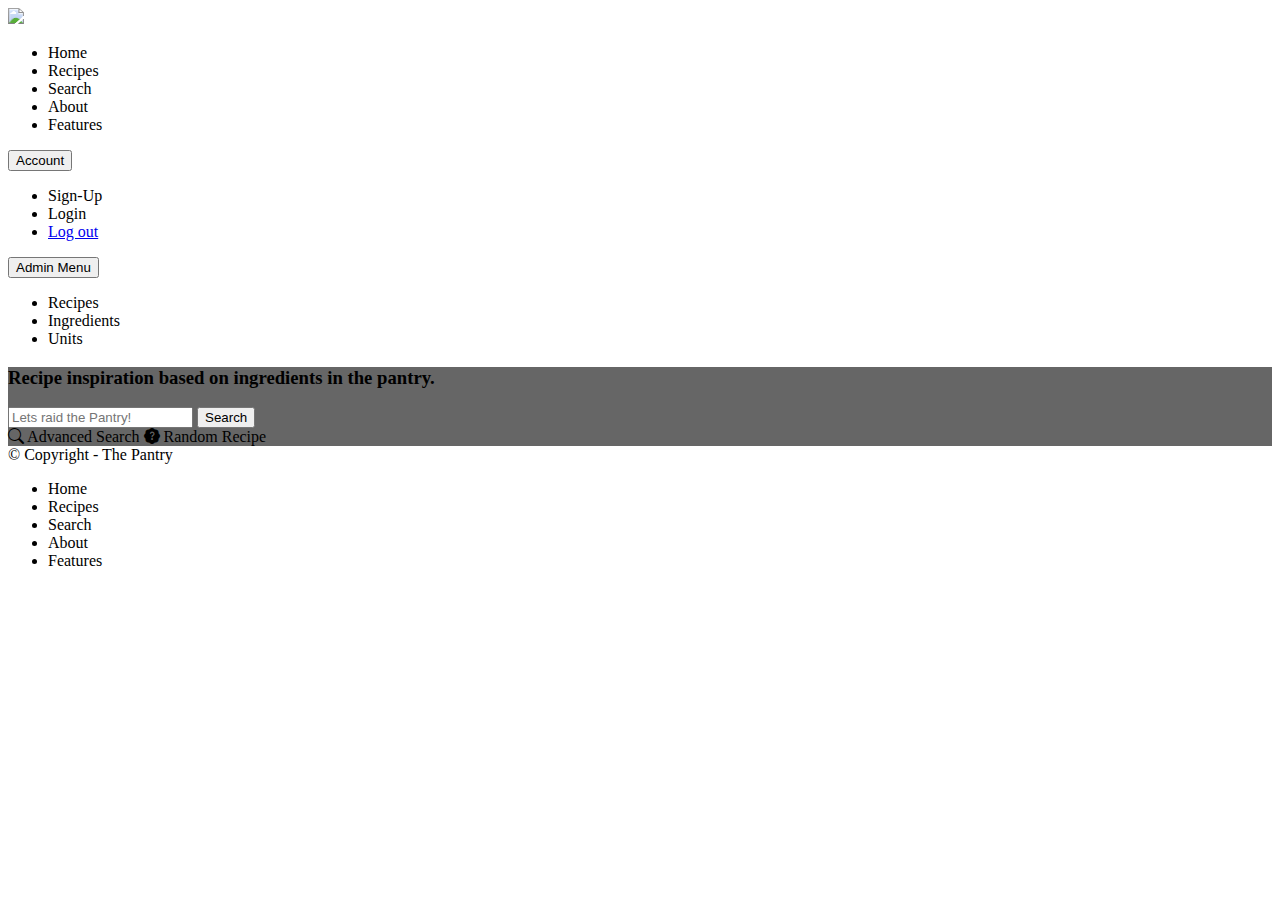
==== src/main/resources/templates/fragments.html @ 4d8ab6eb "save fragments, working on html auth" ====
<!DOCTYPE html>
<html lang="en" xmlns:th="https://www.thymeleaf.org/">

<head th:fragment="head">
    <!-- CSS only -->
    <link href="https://cdn.jsdelivr.net/npm/bootstrap@5.2.0/dist/css/bootstrap.min.css" rel="stylesheet" integrity="sha384-gH2yIJqKdNHPEq0n4Mqa/HGKIhSkIHeL5AyhkYV8i59U5AR6csBvApHHNl/vI1Bx" crossorigin="anonymous">
    <link rel="stylesheet" href="/css/style.css" type="text/css">
    <!-- JavaScript Bundle with Popper -->
    <script src="https://cdn.jsdelivr.net/npm/bootstrap@5.2.0/dist/js/bootstrap.bundle.min.js" integrity="sha384-A3rJD856KowSb7dwlZdYEkO39Gagi7vIsF0jrRAoQmDKKtQBHUuLZ9AsSv4jD4Xa" crossorigin="anonymous"></script>
    <!-- Icons -->
    <link rel="stylesheet" href="https://cdn.jsdelivr.net/npm/bootstrap-icons@1.9.1/font/bootstrap-icons.css">

    <!-- JQuery -->
    <script src="https://code.jquery.com/jquery-3.6.0.js"></script>
    <script src="https://code.jquery.com/ui/1.13.2/jquery-ui.js"></script>
    <link rel="stylesheet" href="//code.jquery.com/ui/1.13.2/themes/base/jquery-ui.css">
    <!-- Autocomplete & Data Tables -->
    <script src="https://cdn.jsdelivr.net/gh/xcash/bootstrap-autocomplete@xcash-v300/dist/latest/bootstrap-autocomplete.js"></script>
    <link rel="stylesheet" type="text/css" href="https://cdn.datatables.net/1.12.1/css/jquery.dataTables.min.css"/>
    <script type="text/javascript" src="https://cdn.datatables.net/1.12.1/js/jquery.dataTables.min.js"></script>

    <!-- Custom CSS -->
    <link th:href="@{/css/style.css}" rel="stylesheet" />

    <!-- Title -->
    <title th:text="'The Pantry' + ${title == null ? '' : ' :: ' + title}">The Pantry</title>
</head>

<body>

<nav th:fragment="nav" class="navbar navbar-expand-lg navbar-dark bg-dark">
    <div class="container">
        <a class="navbar-brand" th:href="@{/}"><img src="/images/logo.png" height="50"></a>
        <div class="collapse navbar-collapse">
            <ul class="navbar-nav">
                <li class="nav-item">
                    <a class="nav-link px-md-3 text-uppercase" th:href="@{/}">Home</a>
                </li>
                <li class="nav-item">
                    <a class="nav-link px-md-3 text-uppercase" th:href="@{/recipes}">Recipes</a>
                </li>
                <li class="nav-item">
                    <a class="nav-link px-md-3 text-uppercase" th:href="@{/search}">Search</a>
                </li>
                <li class="nav-item">
                    <a class="nav-link px-md-3 text-uppercase" th:href="@{/about}">About</a>
                </li>
                <li class="nav-item">
                    <a class="nav-link px-md-3 text-uppercase" th:href="@{/features}">Features</a>
                </li>
            </ul>
        </div>
        <div class="dropdown px-3">
            <button class="btn btn-secondary dropdown-toggle" type="button" id="dropdownAccountButton" data-bs-toggle="dropdown" aria-expanded="false">
                Account
            </button>
            <ul class="dropdown-menu" aria-labelledby="dropdownAccountButton">
                <li><a class="dropdown-item" th:href="@{/userAuth/register/}">Sign-Up</a></li>
                <li><a class="dropdown-item" th:href="@{/login/register/}">Login</a></li>
                <li><a class="dropdown-item" href="/logout">Log out</a></li>
                <!--                <li><a class="dropdown-item" >Login</a></li>-->
                <!--                <li><a class="dropdown-item" th:href="@{/admin/units/}">Units</a></li>-->
            </ul>
        </div>
        <div class="dropdown px-3">
            <button class="btn btn-secondary dropdown-toggle" type="button" id="dropdownMenuButton" data-bs-toggle="dropdown" aria-expanded="false">
                Admin Menu
            </button>
            <ul class="dropdown-menu" aria-labelledby="dropdownMenuButton">
                <li><a class="dropdown-item" th:href="@{/admin/recipes/}">Recipes</a></li>
                <li><a class="dropdown-item" th:href="@{/admin/ingredients/}">Ingredients</a></li>
                <li><a class="dropdown-item" th:href="@{/admin/units/}">Units</a></li>
            </ul>
        </div>
    </div>
</nav>


<banner th:fragment="banner" class="p-3 p-md-5 bg-image d-flex justify-content-center align-items-center shadow border-bottom" th:style="'background-image:url(/images/banner-' + ${banner}+ '.jpg); background-repeat:no-repeat; background-position:center;'" >
    <div class="mask rounded my-4 m-md-5" style="background-color: rgba(0, 0, 0, 0.6);">
        <div class="d-flex justify-content-center align-items-center h-100 px-3 px-md-5 pt-3 pb-4">
            <div class="text-white">
                <h3 class="mb-3 text-center">Recipe inspiration based on ingredients in the pantry.</h3>
                <form method="post" th:action="@{/recipes}" class="">
                    <div class="d-flex flex-column col-xs-12 col-sm-9 col-md-6 col-lg-6 col-xl-6 mx-auto">
                        <div class="input-group">
                            <input class="form-control" name="searchTerm" placeholder="Lets raid the Pantry!" />
                            <input class="btn btn-outline-light" type="submit" value="Search" />
                        </div>
                    </div>
                </form>

                <div class="d-flex justify-content-center align-items-center pt-2">
                    <span class="p-2 text-center"><a th:href="@{/search}" class="text-muted text-reset text-decoration-none"><i class="bi bi-search"></i> Advanced Search</a></span>
                    <span class="p-2 text-center"><a th:href="@{/recipe/random}" class="text-muted text-reset text-decoration-none"><i class="bi bi-patch-question-fill"></i> Random Recipe</i></a></span>
                </div>

            </div>
        </div>
    </div>
</banner>

<footer th:fragment="footer" class="border-top bg-dark mt-3">
    <div class="container body-content p-4">
        <div class="row">
            <div class="col-12 col-md-6 text-muted d-flex justify-content-center justify-content-md-start align-items-center">
                <span>© Copyright <span th:text="${#dates.year(#dates.createNow())}"></span> - <a class="text-muted text-decoration-none fw-bolder" th:href="@{/}">The Pantry</a></span>
            </div>
            <div class="col-12 col-md-6 d-flex justify-content-center justify-content-md-end align-items-center">
                <ul class="nav">
                    <li class="nav-item"><a class="nav-link px-2 text-muted" th:href="@{/}">Home</a></li>
                    <li class="nav-item"><a class="nav-link px-2 text-muted" th:href="@{/recipes}">Recipes</a></li>
                    <li class="nav-item"><a class="nav-link px-2 text-muted" th:href="@{/search}">Search</a></li>
                    <li class="nav-item"><a class="nav-link px-2 text-muted" th:href="@{/about}">About</a></li>
                    <li class="nav-item"><a class="nav-link px-2 text-muted" th:href="@{/features}">Features</a></li>
                </ul>
            </div>
        </div>
    </div>

</footer>

</body>
</html>
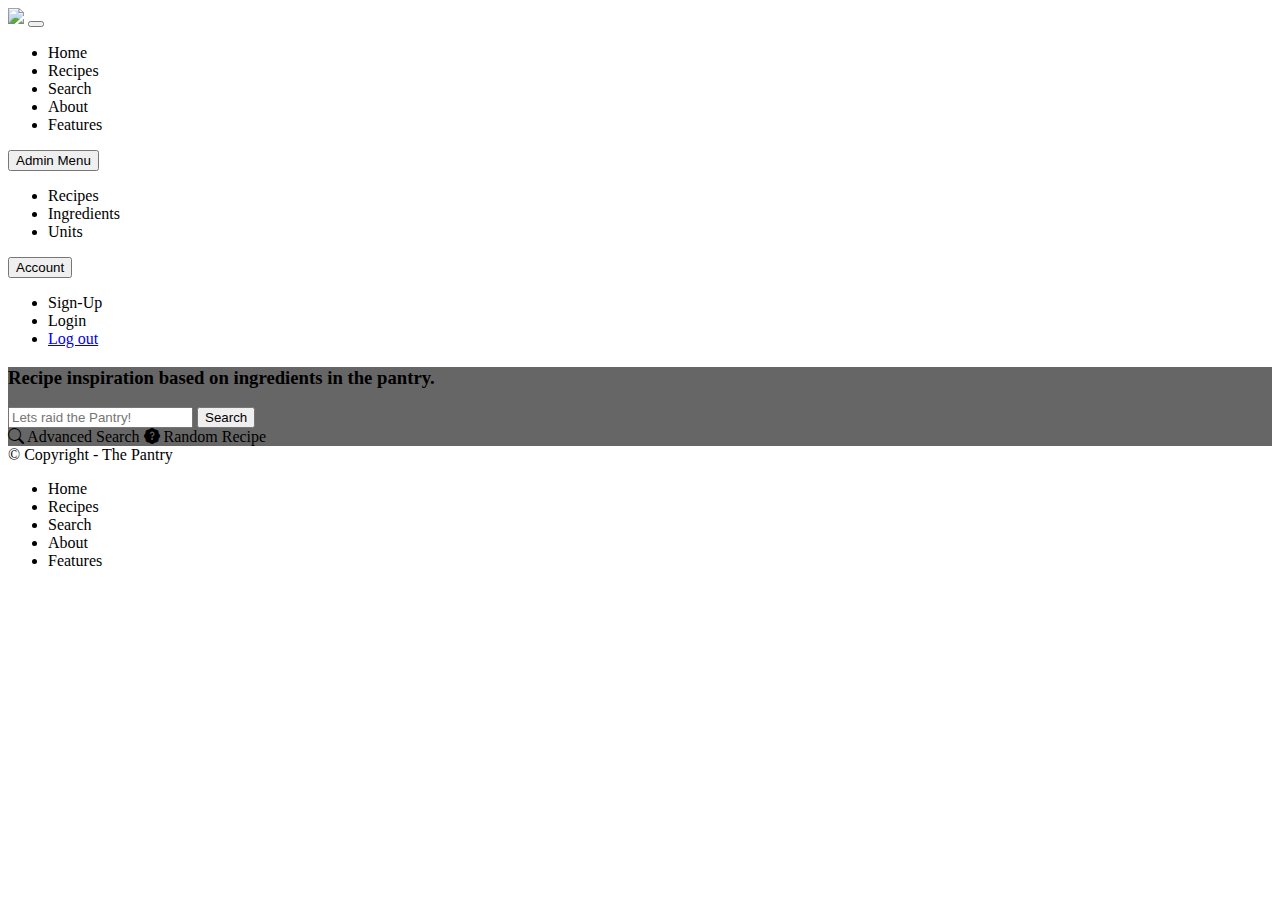
==== commit 8556b339: "saving html work" ====
--- a/src/main/resources/templates/fragments.html
+++ b/src/main/resources/templates/fragments.html
@@ -21,17 +21,21 @@
 
     <!-- Custom CSS -->
     <link th:href="@{/css/style.css}" rel="stylesheet" />
-
+<!--    <link th:href="@{/css/navStyle.css}" rel="stylesheet" />-->
+    <link th:href="@{/css/addRecipeStyle.css}" rel="stylesheet" />
     <!-- Title -->
     <title th:text="'The Pantry' + ${title == null ? '' : ' :: ' + title}">The Pantry</title>
 </head>
 
 <body>
 
-<nav th:fragment="nav" class="navbar navbar-expand-lg navbar-dark bg-dark">
+<nav th:fragment="nav" class="navbar fixed-top navbar-expand-lg navbar-dark bg-dark ">
     <div class="container">
-        <a class="navbar-brand" th:href="@{/}"><img src="/images/logo.png" height="50"></a>
-        <div class="collapse navbar-collapse">
+        <a class="navbar-brand" th:href="@{/}"><img src="/images/logo.png" class="img-fluid"></a>
+        <button class="navbar-toggler" type="button" data-bs-toggle="collapse" data-bs-target=".navbar-collapse" aria-controls="navbarNav,navbarNavDropdown" aria-expanded="false" aria-label="Toggle navigation">
+            <span class="navbar-toggler-icon"></span>
+        </button>
+        <div class="collapse navbar-collapse" id="navbarNav">
             <ul class="navbar-nav">
                 <li class="nav-item">
                     <a class="nav-link px-md-3 text-uppercase" th:href="@{/}">Home</a>
@@ -50,19 +54,8 @@
                 </li>
             </ul>
         </div>
-        <div class="dropdown px-3">
-            <button class="btn btn-secondary dropdown-toggle" type="button" id="dropdownAccountButton" data-bs-toggle="dropdown" aria-expanded="false">
-                Account
-            </button>
-            <ul class="dropdown-menu" aria-labelledby="dropdownAccountButton">
-                <li><a class="dropdown-item" th:href="@{/userAuth/register/}">Sign-Up</a></li>
-                <li><a class="dropdown-item" th:href="@{/login/register/}">Login</a></li>
-                <li><a class="dropdown-item" href="/logout">Log out</a></li>
-                <!--                <li><a class="dropdown-item" >Login</a></li>-->
-                <!--                <li><a class="dropdown-item" th:href="@{/admin/units/}">Units</a></li>-->
-            </ul>
-        </div>
-        <div class="dropdown px-3">
+
+        <div class="collapse navbar-collapse px-3">
             <button class="btn btn-secondary dropdown-toggle" type="button" id="dropdownMenuButton" data-bs-toggle="dropdown" aria-expanded="false">
                 Admin Menu
             </button>
@@ -71,12 +64,26 @@
                 <li><a class="dropdown-item" th:href="@{/admin/ingredients/}">Ingredients</a></li>
                 <li><a class="dropdown-item" th:href="@{/admin/units/}">Units</a></li>
             </ul>
+
+        </div>
+        <div class="collapse navbar-collapse px-3">
+            <button class="btn btn-secondary dropdown-toggle" type="button" id="dropdownAccountButton" data-bs-toggle="dropdown" aria-expanded="false">
+                Account
+            </button>
+            <ul class="dropdown-menu" aria-labelledby="dropdownAccountButton">
+
+                <li><a class="dropdown-item" th:href="@{/userAuth/register/}">Sign-Up</a></li>
+                <li><a class="dropdown-item" th:href="@{/login/register/}">Login</a></li>
+                <li><a class="dropdown-item" href="/logout">Log out</a></li>
+
+            </ul>
         </div>
     </div>
+
 </nav>
 
-
-<banner th:fragment="banner" class="p-3 p-md-5 bg-image d-flex justify-content-center align-items-center shadow border-bottom" th:style="'background-image:url(/images/banner-' + ${banner}+ '.jpg); background-repeat:no-repeat; background-position:center;'" >
+<div class="banner">
+<banner th:fragment="banner" class="p-3 p-md-5 bg-image d-flex justify-content-center align-items-center shadow border-bottom d mt-5" th:style="'background-image:url(/images/banner-' + ${banner}+ '.jpg); background-repeat:no-repeat; background-position:center;'" >
     <div class="mask rounded my-4 m-md-5" style="background-color: rgba(0, 0, 0, 0.6);">
         <div class="d-flex justify-content-center align-items-center h-100 px-3 px-md-5 pt-3 pb-4">
             <div class="text-white">
@@ -99,8 +106,8 @@
         </div>
     </div>
 </banner>
-
-<footer th:fragment="footer" class="border-top bg-dark mt-3">
+</div>
+<footer th:fragment="footer" class="fixed-bottom bg-dark mt-3">
     <div class="container body-content p-4">
         <div class="row">
             <div class="col-12 col-md-6 text-muted d-flex justify-content-center justify-content-md-start align-items-center">
@@ -120,5 +127,11 @@
 
 </footer>
 
+<div th:fragment="scripts">
+    <script type="text/javascript" th:src="@{/webjars/jquery/jquery.min.js}"></script>
+    <script type="text/javascript" th:src="@{/webjars/jquery-ui/jquery-ui.min.js}"></script>
+    <script type="text/javascript" th:src="@{/webjars/bootstrap/js/bootstrap.min.js}"></script>
+</div>
+
 </body>
 </html>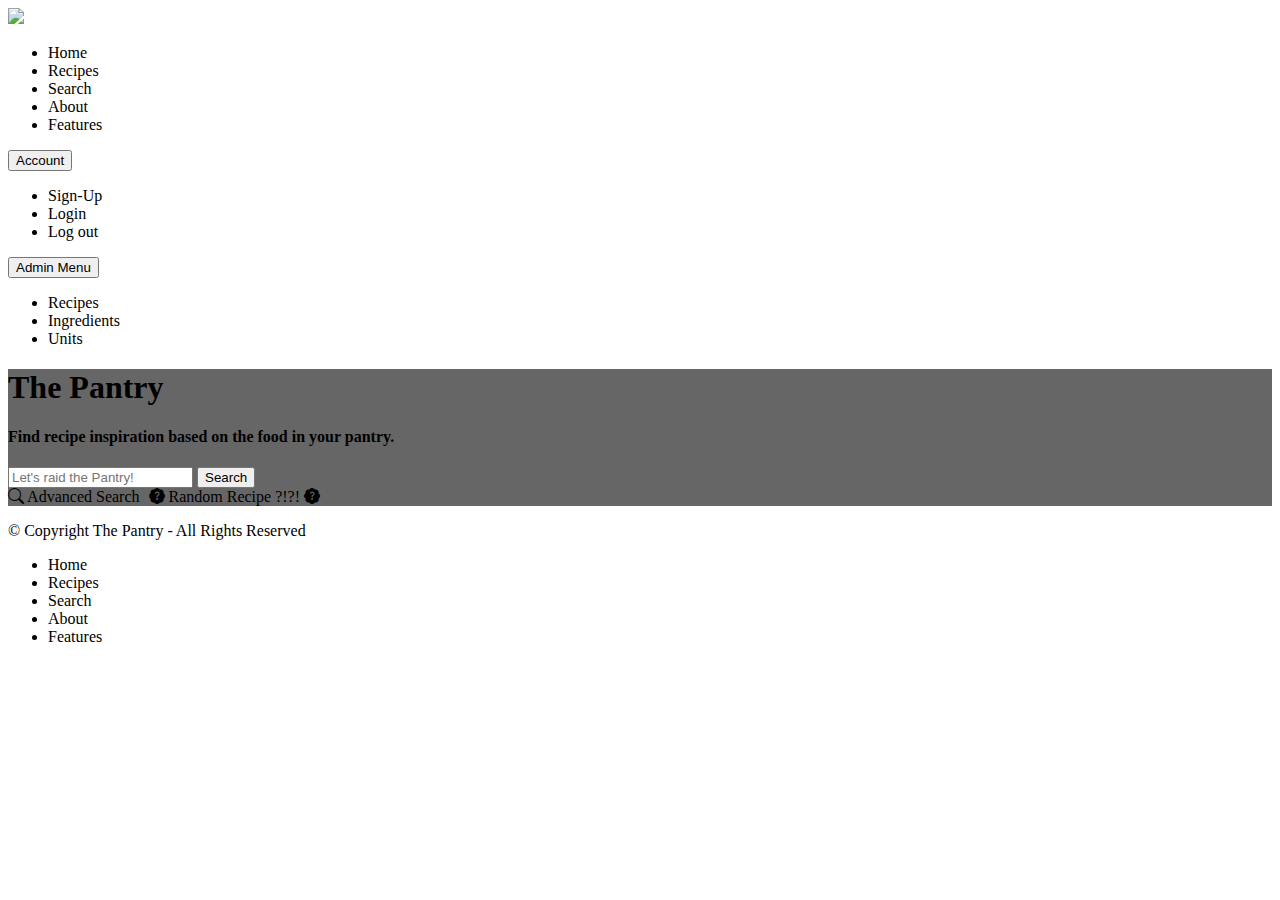
==== commit 79b3fc47: "validation with links for registration error" ====
--- a/src/main/resources/templates/fragments.html
+++ b/src/main/resources/templates/fragments.html
@@ -19,43 +19,47 @@
     <link rel="stylesheet" type="text/css" href="https://cdn.datatables.net/1.12.1/css/jquery.dataTables.min.css"/>
     <script type="text/javascript" src="https://cdn.datatables.net/1.12.1/js/jquery.dataTables.min.js"></script>
 
-    <!-- Custom CSS -->
-    <link th:href="@{/css/style.css}" rel="stylesheet" />
-<!--    <link th:href="@{/css/navStyle.css}" rel="stylesheet" />-->
-    <link th:href="@{/css/addRecipeStyle.css}" rel="stylesheet" />
     <!-- Title -->
     <title th:text="'The Pantry' + ${title == null ? '' : ' :: ' + title}">The Pantry</title>
 </head>
 
 <body>
-
-<nav th:fragment="nav" class="navbar fixed-top navbar-expand-lg navbar-dark bg-dark ">
+<header th:fragment="header">
+<nav th:fragment="nav" class="navbar navbar-expand-lg navbar-dark bg-dark">
     <div class="container">
-        <a class="navbar-brand" th:href="@{/}"><img src="/images/logo.png" class="img-fluid"></a>
-        <button class="navbar-toggler" type="button" data-bs-toggle="collapse" data-bs-target=".navbar-collapse" aria-controls="navbarNav,navbarNavDropdown" aria-expanded="false" aria-label="Toggle navigation">
-            <span class="navbar-toggler-icon"></span>
-        </button>
-        <div class="collapse navbar-collapse" id="navbarNav">
+        <a class="navbar-brand" th:href="@{/}"><img src="/home/images/logo.png" height="50"></a>
+        <div class="collapse navbar-collapse">
             <ul class="navbar-nav">
                 <li class="nav-item">
-                    <a class="nav-link px-md-3 text-uppercase" th:href="@{/}">Home</a>
+                    <a class="nav-link px-3 text-uppercase" th:href="@{/}">Home</a>
                 </li>
                 <li class="nav-item">
-                    <a class="nav-link px-md-3 text-uppercase" th:href="@{/recipes}">Recipes</a>
+                    <a class="nav-link px-3 text-uppercase" th:href="@{/recipes}">Recipes</a>
                 </li>
                 <li class="nav-item">
-                    <a class="nav-link px-md-3 text-uppercase" th:href="@{/search}">Search</a>
+                    <a class="nav-link px-3 text-uppercase" th:href="@{/search}">Search</a>
                 </li>
                 <li class="nav-item">
-                    <a class="nav-link px-md-3 text-uppercase" th:href="@{/about}">About</a>
+                    <a class="nav-link px-3 text-uppercase" th:href="@{about}">About</a>
                 </li>
                 <li class="nav-item">
-                    <a class="nav-link px-md-3 text-uppercase" th:href="@{/features}">Features</a>
+                    <a class="nav-link px-3 text-uppercase" th:href="@{features}">Features</a>
                 </li>
             </ul>
         </div>
-
-        <div class="collapse navbar-collapse px-3">
+        <div class="dropdown px-3">
+            <button class="btn btn-secondary dropdown-toggle" type="button" id="dropdownAccountButton" data-bs-toggle="dropdown" aria-expanded="false">
+                Account
+            </button>
+            <ul class="dropdown-menu" aria-labelledby="dropdownAccountButton">
+                <li><a class="dropdown-item" th:href="@{/register}">Sign-Up</a></li>
+                <li><a class="dropdown-item" th:href="@{/login}">Login</a></li>
+                <li><a class="dropdown-item" th:href="@{/logout}">Log out</a></li>
+<!--                <li><a class="dropdown-item" >Login</a></li>-->
+<!--                <li><a class="dropdown-item" th:href="@{/admin/units/}">Units</a></li>-->
+            </ul>
+        </div>
+        <div class="dropdown px-3">
             <button class="btn btn-secondary dropdown-toggle" type="button" id="dropdownMenuButton" data-bs-toggle="dropdown" aria-expanded="false">
                 Admin Menu
             </button>
@@ -64,74 +68,48 @@
                 <li><a class="dropdown-item" th:href="@{/admin/ingredients/}">Ingredients</a></li>
                 <li><a class="dropdown-item" th:href="@{/admin/units/}">Units</a></li>
             </ul>
-
-        </div>
-        <div class="collapse navbar-collapse px-3">
-            <button class="btn btn-secondary dropdown-toggle" type="button" id="dropdownAccountButton" data-bs-toggle="dropdown" aria-expanded="false">
-                Account
-            </button>
-            <ul class="dropdown-menu" aria-labelledby="dropdownAccountButton">
-
-                <li><a class="dropdown-item" th:href="@{/userAuth/register/}">Sign-Up</a></li>
-                <li><a class="dropdown-item" th:href="@{/login/register/}">Login</a></li>
-                <li><a class="dropdown-item" href="/logout">Log out</a></li>
-
-            </ul>
         </div>
     </div>
-
 </nav>
 
-<div class="banner">
-<banner th:fragment="banner" class="p-3 p-md-5 bg-image d-flex justify-content-center align-items-center shadow border-bottom d mt-5" th:style="'background-image:url(/images/banner-' + ${banner}+ '.jpg); background-repeat:no-repeat; background-position:center;'" >
-    <div class="mask rounded my-4 m-md-5" style="background-color: rgba(0, 0, 0, 0.6);">
-        <div class="d-flex justify-content-center align-items-center h-100 px-3 px-md-5 pt-3 pb-4">
+</header>
+<banner th:fragment="banner" class="p-5 text-center bg-image d-flex justify-content-center align-items-center shadow border-bottom" th:style="'background-image:url(/home/images/banner-' + ${banner}+ '.jpg); height: 350px;'" >
+    <div class="mask" style="background-color: rgba(0, 0, 0, 0.6);">
+        <div class="d-flex justify-content-center align-items-center h-100 px-5 pt-3 pb-4">
             <div class="text-white">
-                <h3 class="mb-3 text-center">Recipe inspiration based on ingredients in the pantry.</h3>
-                <form method="post" th:action="@{/recipes}" class="">
-                    <div class="d-flex flex-column col-xs-12 col-sm-9 col-md-6 col-lg-6 col-xl-6 mx-auto">
+                <h1 class="mb-3"><a class="text-white text-reset text-uppercase text-decoration-none" th:href="@{/}">The Pantry</a></h1>
+                <h4 class="mb-3">Find recipe inspiration based on the food in your pantry.</h4>
+                <form method="post" th:action="@{/recipes/results}">
+                    <div class="w-50 mx-auto">
                         <div class="input-group">
-                            <input class="form-control" name="searchTerm" placeholder="Lets raid the Pantry!" />
+                            <input class="form-control" name="searchTerm" placeholder="Let's raid the Pantry!" />
                             <input class="btn btn-outline-light" type="submit" value="Search" />
                         </div>
                     </div>
                 </form>
-
-                <div class="d-flex justify-content-center align-items-center pt-2">
-                    <span class="p-2 text-center"><a th:href="@{/search}" class="text-muted text-reset text-decoration-none"><i class="bi bi-search"></i> Advanced Search</a></span>
-                    <span class="p-2 text-center"><a th:href="@{/recipe/random}" class="text-muted text-reset text-decoration-none"><i class="bi bi-patch-question-fill"></i> Random Recipe</i></a></span>
+                <div class="pt-2">
+                    <a th:href="@{/search}" class="text-muted text-reset text-decoration-none"><i class="bi bi-search"></i> Advanced Search</a>
+                    <a th:href="@{/recipe/random}" style="padding: 5px;" class="text-muted text-reset text-decoration-none"><i class="bi bi-patch-question-fill"></i> Random Recipe ?!?! <i class="bi bi-patch-question-fill"></i></a>
                 </div>
-
             </div>
         </div>
     </div>
 </banner>
-</div>
-<footer th:fragment="footer" class="fixed-bottom bg-dark mt-3">
-    <div class="container body-content p-4">
-        <div class="row">
-            <div class="col-12 col-md-6 text-muted d-flex justify-content-center justify-content-md-start align-items-center">
-                <span>© Copyright <span th:text="${#dates.year(#dates.createNow())}"></span> - <a class="text-muted text-decoration-none fw-bolder" th:href="@{/}">The Pantry</a></span>
-            </div>
-            <div class="col-12 col-md-6 d-flex justify-content-center justify-content-md-end align-items-center">
-                <ul class="nav">
-                    <li class="nav-item"><a class="nav-link px-2 text-muted" th:href="@{/}">Home</a></li>
-                    <li class="nav-item"><a class="nav-link px-2 text-muted" th:href="@{/recipes}">Recipes</a></li>
-                    <li class="nav-item"><a class="nav-link px-2 text-muted" th:href="@{/search}">Search</a></li>
-                    <li class="nav-item"><a class="nav-link px-2 text-muted" th:href="@{/about}">About</a></li>
-                    <li class="nav-item"><a class="nav-link px-2 text-muted" th:href="@{/features}">Features</a></li>
-                </ul>
-            </div>
-        </div>
+
+<footer th:fragment="footer" class="border-top bg-dark mt-3">
+    <div class="container d-flex flex-wrap justify-content-between align-items-center py-4">
+        <p class="col-md-6 mb-0 text-muted">
+            © Copyright <span th:text="${#dates.year(#dates.createNow())}"></span> <a class="text-muted text-decoration-none fw-bolder" th:href="@{/}">The Pantry</a> - All Rights Reserved
+        </p>
+        <ul class="nav col-md-6 justify-content-end">
+            <li class="nav-item"><a class="nav-link px-2 text-muted" th:href="@{/}">Home</a>
+            <li class="nav-item"><a class="nav-link px-2 text-muted" th:href="@{/recipes}">Recipes</a></li>
+            <li class="nav-item"><a class="nav-link px-2 text-muted" th:href="@{/search}">Search</a></li>
+            <li class="nav-item"><a class="nav-link px-2 text-muted" th:href="@{/about}">About</a></li>
+            <li class="nav-item"><a class="nav-link px-2 text-muted" th:href="@{/features}">Features</a></li>
+        </ul>
     </div>
-
 </footer>
-
-<div th:fragment="scripts">
-    <script type="text/javascript" th:src="@{/webjars/jquery/jquery.min.js}"></script>
-    <script type="text/javascript" th:src="@{/webjars/jquery-ui/jquery-ui.min.js}"></script>
-    <script type="text/javascript" th:src="@{/webjars/bootstrap/js/bootstrap.min.js}"></script>
-</div>
 
 </body>
 </html>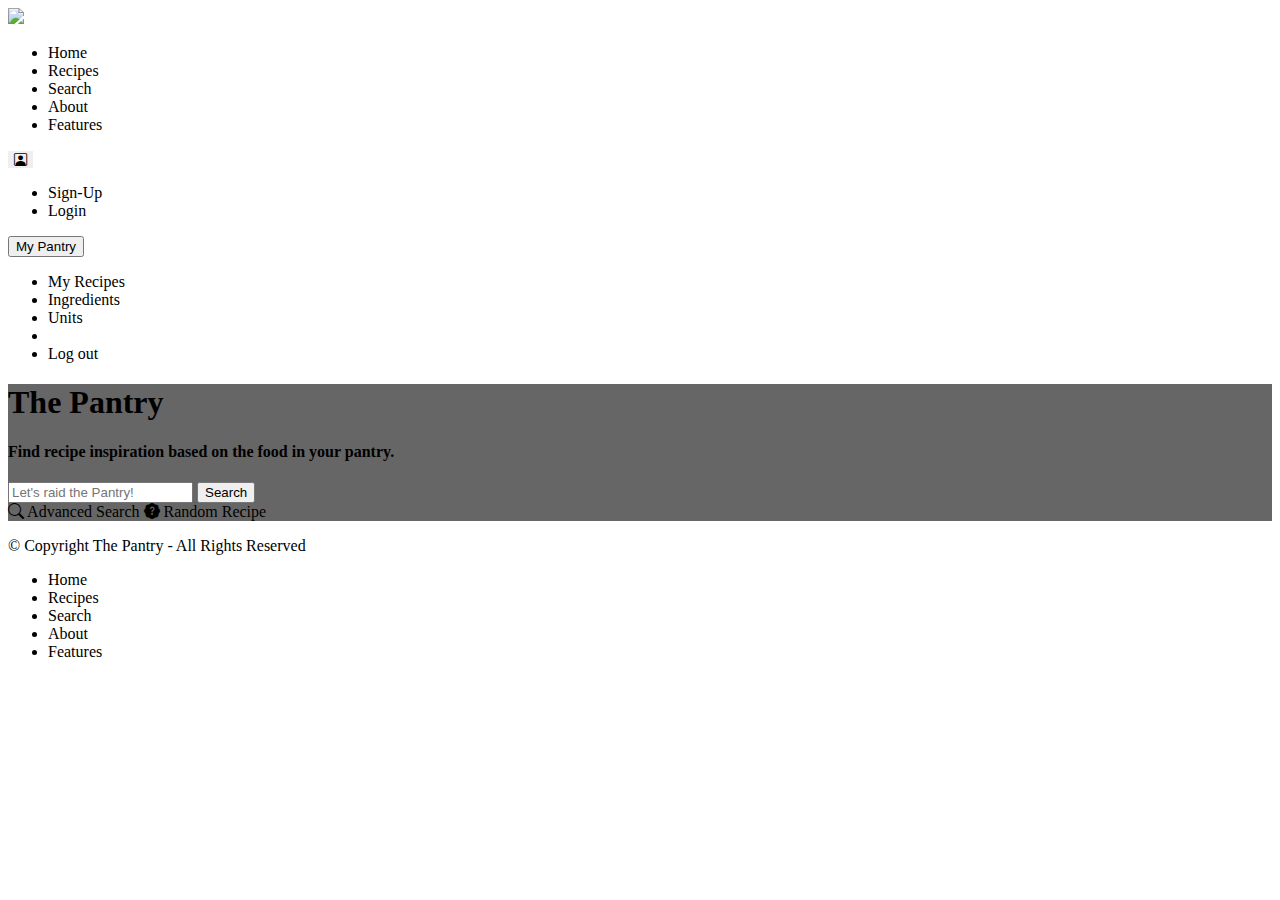
==== commit 8c28f36b: "edited a few cosmetics" ====
--- a/src/main/resources/templates/fragments.html
+++ b/src/main/resources/templates/fragments.html
@@ -4,7 +4,7 @@
 <head th:fragment="head">
     <!-- CSS only -->
     <link href="https://cdn.jsdelivr.net/npm/bootstrap@5.2.0/dist/css/bootstrap.min.css" rel="stylesheet" integrity="sha384-gH2yIJqKdNHPEq0n4Mqa/HGKIhSkIHeL5AyhkYV8i59U5AR6csBvApHHNl/vI1Bx" crossorigin="anonymous">
-    <link rel="stylesheet" href="/css/style.css" type="text/css">
+
     <!-- JavaScript Bundle with Popper -->
     <script src="https://cdn.jsdelivr.net/npm/bootstrap@5.2.0/dist/js/bootstrap.bundle.min.js" integrity="sha384-A3rJD856KowSb7dwlZdYEkO39Gagi7vIsF0jrRAoQmDKKtQBHUuLZ9AsSv4jD4Xa" crossorigin="anonymous"></script>
     <!-- Icons -->
@@ -18,7 +18,10 @@
     <script src="https://cdn.jsdelivr.net/gh/xcash/bootstrap-autocomplete@xcash-v300/dist/latest/bootstrap-autocomplete.js"></script>
     <link rel="stylesheet" type="text/css" href="https://cdn.datatables.net/1.12.1/css/jquery.dataTables.min.css"/>
     <script type="text/javascript" src="https://cdn.datatables.net/1.12.1/js/jquery.dataTables.min.js"></script>
+    <!--    fontAwesome-->
+    <script src="https://kit.fontawesome.com/153bfdb141.js" crossorigin="anonymous"></script>
 
+    <link rel="stylesheet" href="/css/style.css" type="text/css">
     <!-- Title -->
     <title th:text="'The Pantry' + ${title == null ? '' : ' :: ' + title}">The Pantry</title>
 </head>
@@ -27,60 +30,72 @@
 <header th:fragment="header">
 <nav th:fragment="nav" class="navbar navbar-expand-lg navbar-dark bg-dark">
     <div class="container">
-        <a class="navbar-brand" th:href="@{/}"><img src="/home/images/logo.png" height="50"></a>
+        <a class="navbar-brand" th:href="@{/}"><img src="/images/logo.png" height="50"></a>
         <div class="collapse navbar-collapse">
             <ul class="navbar-nav">
                 <li class="nav-item">
                     <a class="nav-link px-3 text-uppercase" th:href="@{/}">Home</a>
                 </li>
                 <li class="nav-item">
-                    <a class="nav-link px-3 text-uppercase" th:href="@{/recipes}">Recipes</a>
+                    <a class="nav-link px-3 text-uppercase" th:href="@{/recipeList}">Recipes</a>
                 </li>
                 <li class="nav-item">
                     <a class="nav-link px-3 text-uppercase" th:href="@{/search}">Search</a>
                 </li>
                 <li class="nav-item">
-                    <a class="nav-link px-3 text-uppercase" th:href="@{about}">About</a>
+                    <a class="nav-link px-3 text-uppercase" th:href="@{/about}">About</a>
                 </li>
                 <li class="nav-item">
-                    <a class="nav-link px-3 text-uppercase" th:href="@{features}">Features</a>
+                    <a class="nav-link px-3 text-uppercase" th:href="@{/features}">Features</a>
                 </li>
             </ul>
         </div>
+
         <div class="dropdown px-3">
-            <button class="btn btn-secondary dropdown-toggle" type="button" id="dropdownAccountButton" data-bs-toggle="dropdown" aria-expanded="false">
-                Account
+            <!--dropdown-toggle-->
+            <button th:if="${session.isEmpty()}" class="btn btn-sm btn-link text-light dropdown" style="border: none;" type="button" id="dropdownAccountButton1" data-bs-toggle="dropdown" aria-expanded="false">
+                <i class="bi bi-person-square fa-3x"> <!--style="font-size: 3rem;"--></i>
+                    <!--<h6>--><!--<span class="position-absolute translate-middle badge rounded-pill bg-info">
+                        Please Log-in
+                        <span class="visually-hidden"> Click to Sign-In</span>
+                    </span>-->
+                    <!--</h6>-->
+                <!--</i>-->
+<!--                    <span class="position-absolute top-0 start-100 translate-middle p-2 bg-danger border border-light">Please Sign-in</span>-->
+                        <!--<span class="badge bg-warning text-dark">-->
+
+
             </button>
             <ul class="dropdown-menu" aria-labelledby="dropdownAccountButton">
                 <li><a class="dropdown-item" th:href="@{/register}">Sign-Up</a></li>
                 <li><a class="dropdown-item" th:href="@{/login}">Login</a></li>
-                <li><a class="dropdown-item" th:href="@{/logout}">Log out</a></li>
-<!--                <li><a class="dropdown-item" >Login</a></li>-->
-<!--                <li><a class="dropdown-item" th:href="@{/admin/units/}">Units</a></li>-->
             </ul>
         </div>
         <div class="dropdown px-3">
-            <button class="btn btn-secondary dropdown-toggle" type="button" id="dropdownMenuButton" data-bs-toggle="dropdown" aria-expanded="false">
-                Admin Menu
+            <button th:if="${!session.isEmpty()}" class="btn btn-secondary dropdown-toggle" type="button" id="dropdownAccountButton2" data-bs-toggle="dropdown" aria-expanded="false">
+                My Pantry
             </button>
-            <ul class="dropdown-menu" aria-labelledby="dropdownMenuButton">
-                <li><a class="dropdown-item" th:href="@{/admin/recipes/}">Recipes</a></li>
+            <ul class="dropdown-menu" aria-labelledby="dropdownAccountButton">
+                <li><a class="dropdown-item" th:href="@{/admin/recipes/}">My Recipes</a></li>
                 <li><a class="dropdown-item" th:href="@{/admin/ingredients/}">Ingredients</a></li>
                 <li><a class="dropdown-item" th:href="@{/admin/units/}">Units</a></li>
+                <li><div class="dropdown-divider"></div></li>
+                <li><a class="dropdown-item" th:href="@{/logout}">Log out</a></li>
+
             </ul>
         </div>
     </div>
 </nav>
 
 </header>
-<banner th:fragment="banner" class="p-5 text-center bg-image d-flex justify-content-center align-items-center shadow border-bottom" th:style="'background-image:url(/home/images/banner-' + ${banner}+ '.jpg); height: 350px;'" >
+<banner th:fragment="banner" class="p-5 text-center bg-image d-flex justify-content-center align-items-center shadow border-bottom" th:style="'background-image:url(/images/banner-' + ${banner}+ '.jpg); height: 350px;'" >
     <div class="mask" style="background-color: rgba(0, 0, 0, 0.6);">
         <div class="d-flex justify-content-center align-items-center h-100 px-5 pt-3 pb-4">
             <div class="text-white">
                 <h1 class="mb-3"><a class="text-white text-reset text-uppercase text-decoration-none" th:href="@{/}">The Pantry</a></h1>
                 <h4 class="mb-3">Find recipe inspiration based on the food in your pantry.</h4>
-                <form method="post" th:action="@{/recipes/results}">
-                    <div class="w-50 mx-auto">
+                <form method="post" th:action="@{/recipeList/results}">
+                    <div id="simple-search" class="mx-auto">
                         <div class="input-group">
                             <input class="form-control" name="searchTerm" placeholder="Let's raid the Pantry!" />
                             <input class="btn btn-outline-light" type="submit" value="Search" />
@@ -88,8 +103,8 @@
                     </div>
                 </form>
                 <div class="pt-2">
-                    <a th:href="@{/search}" class="text-muted text-reset text-decoration-none"><i class="bi bi-search"></i> Advanced Search</a>
-                    <a th:href="@{/recipe/random}" style="padding: 5px;" class="text-muted text-reset text-decoration-none"><i class="bi bi-patch-question-fill"></i> Random Recipe ?!?! <i class="bi bi-patch-question-fill"></i></a>
+                    <a th:href="@{/search}" class="mt-3 btn btn-secondary text-muted text-reset text-decoration-none" ><i class="bi bi-search"></i> Advanced Search</a>
+                    <a th:href="@{/recipe/random}" class="ms-1 mt-3 btn btn-secondary text-muted text-reset text-decoration-none"><i class="bi bi-patch-question-fill"></i> Random Recipe</a>
                 </div>
             </div>
         </div>
@@ -103,7 +118,7 @@
         </p>
         <ul class="nav col-md-6 justify-content-end">
             <li class="nav-item"><a class="nav-link px-2 text-muted" th:href="@{/}">Home</a>
-            <li class="nav-item"><a class="nav-link px-2 text-muted" th:href="@{/recipes}">Recipes</a></li>
+            <li class="nav-item"><a class="nav-link px-2 text-muted" th:href="@{/recipeList}">Recipes</a></li>
             <li class="nav-item"><a class="nav-link px-2 text-muted" th:href="@{/search}">Search</a></li>
             <li class="nav-item"><a class="nav-link px-2 text-muted" th:href="@{/about}">About</a></li>
             <li class="nav-item"><a class="nav-link px-2 text-muted" th:href="@{/features}">Features</a></li>
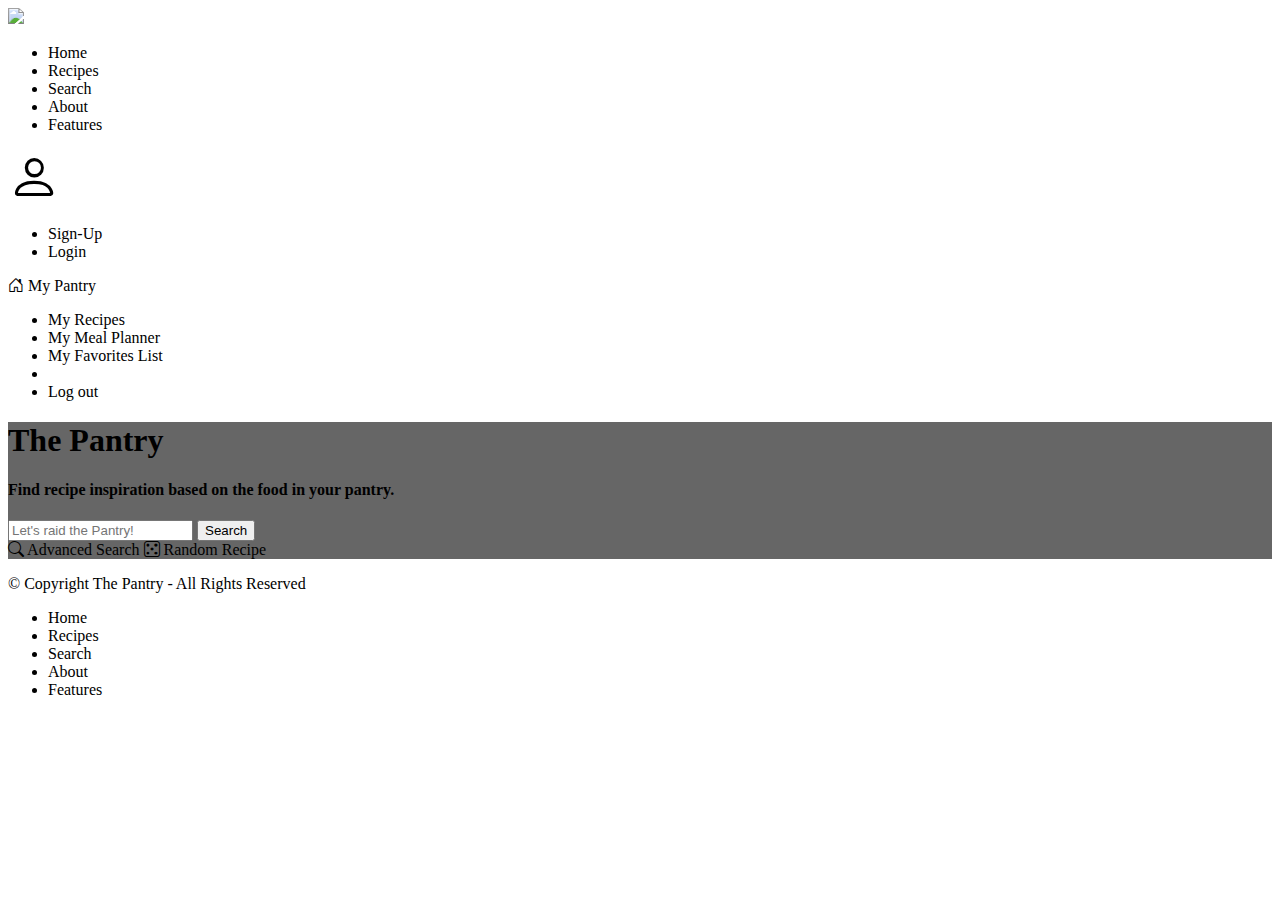
==== commit 869db719: "new icons" ====
--- a/src/main/resources/templates/fragments.html
+++ b/src/main/resources/templates/fragments.html
@@ -3,6 +3,7 @@
 
 <head th:fragment="head">
     <!-- CSS only -->
+    <link rel="stylesheet" href="/css/style.css" type="text/css">
     <link href="https://cdn.jsdelivr.net/npm/bootstrap@5.2.0/dist/css/bootstrap.min.css" rel="stylesheet" integrity="sha384-gH2yIJqKdNHPEq0n4Mqa/HGKIhSkIHeL5AyhkYV8i59U5AR6csBvApHHNl/vI1Bx" crossorigin="anonymous">
 
     <!-- JavaScript Bundle with Popper -->
@@ -27,6 +28,8 @@
 </head>
 
 <body>
+<div id="page-container">
+    <div id="content-wrap">
 <header th:fragment="header">
 <nav th:fragment="nav" class="navbar navbar-expand-lg navbar-dark bg-dark">
     <div class="container">
@@ -51,10 +54,11 @@
             </ul>
         </div>
 
-        <div class="dropdown px-3">
+        <div class="dropdown ">
+
             <!--dropdown-toggle-->
-            <button th:if="${session.isEmpty()}" class="btn btn-sm btn-link text-light dropdown" style="border: none;" type="button" id="dropdownAccountButton1" data-bs-toggle="dropdown" aria-expanded="false">
-                <i class="bi bi-person-square fa-3x"> <!--style="font-size: 3rem;"--></i>
+            <a th:if="${session.isEmpty()}" class="d-flex align-items-center btn btn-link text-light text-decoration-none dropdown" type="button" style="border: none; margin-top: -1.0rem; margin-bottom: -1.0rem" id="dropdownAccountButton1" data-bs-toggle="dropdown" aria-expanded="false">
+                <i class="bi bi-person" style="font-size: 3.20rem;"></i>
                     <!--<h6>--><!--<span class="position-absolute translate-middle badge rounded-pill bg-info">
                         Please Log-in
                         <span class="visually-hidden"> Click to Sign-In</span>
@@ -65,20 +69,26 @@
                         <!--<span class="badge bg-warning text-dark">-->
 
 
-            </button>
+            </a>
+<!--            <div class="d-flex justify-content-center align-items-center fw-medium text-light" style="text-align: center;">-->
+<!--            <p class="d-flex align-items-center justify-content-center fw-medium badge bg-secondary text-light" style="text-align: center; font-size: .58rem; margin-left: 0; margin-right: 0; margin-top: -0.75rem; margin-bottom: -1.30rem; width: 3rem; height: .65rem;">Sign In</p>-->
+<!--            </div>-->
             <ul class="dropdown-menu" aria-labelledby="dropdownAccountButton">
                 <li><a class="dropdown-item" th:href="@{/register}">Sign-Up</a></li>
                 <li><a class="dropdown-item" th:href="@{/login}">Login</a></li>
             </ul>
         </div>
-        <div class="dropdown px-3">
-            <button th:if="${!session.isEmpty()}" class="btn btn-secondary dropdown-toggle" type="button" id="dropdownAccountButton2" data-bs-toggle="dropdown" aria-expanded="false">
+        <div class="dropdown">
+            <a th:if="${!session.isEmpty()}" class="d-flex align-items-center btn btn-link text-light text-decoration-none dropdown" type="button" style="border: none; margin-top: -2rem; margin-bottom: -1.20rem" id="dropdownAccountButton2" data-bs-toggle="dropdown" aria-expanded="false">
+                <i class="bi bi-house-door"></i>
                 My Pantry
-            </button>
+            </a>
             <ul class="dropdown-menu" aria-labelledby="dropdownAccountButton">
                 <li><a class="dropdown-item" th:href="@{/admin/recipes/}">My Recipes</a></li>
-                <li><a class="dropdown-item" th:href="@{/admin/ingredients/}">Ingredients</a></li>
-                <li><a class="dropdown-item" th:href="@{/admin/units/}">Units</a></li>
+                <li><a class="dropdown-item" th:href="@{/admin/mealPlanner/}">My Meal Planner</a></li>
+                <li><a class="dropdown-item" th:href="@{/admin/favorites/}">My Favorites List</a></li>
+<!--                <li><a class="dropdown-item" th:href="@{/admin/ingredients/}">Ingredients</a></li>-->
+<!--                <li><a class="dropdown-item" th:href="@{/admin/units/}">Units</a></li>-->
                 <li><div class="dropdown-divider"></div></li>
                 <li><a class="dropdown-item" th:href="@{/logout}">Log out</a></li>
 
@@ -86,8 +96,8 @@
         </div>
     </div>
 </nav>
+</header>
 
-</header>
 <banner th:fragment="banner" class="p-5 text-center bg-image d-flex justify-content-center align-items-center shadow border-bottom" th:style="'background-image:url(/images/banner-' + ${banner}+ '.jpg); height: 350px;'" >
     <div class="mask" style="background-color: rgba(0, 0, 0, 0.6);">
         <div class="d-flex justify-content-center align-items-center h-100 px-5 pt-3 pb-4">
@@ -104,14 +114,15 @@
                 </form>
                 <div class="pt-2">
                     <a th:href="@{/search}" class="mt-3 btn btn-secondary text-muted text-reset text-decoration-none" ><i class="bi bi-search"></i> Advanced Search</a>
-                    <a th:href="@{/recipe/random}" class="ms-1 mt-3 btn btn-secondary text-muted text-reset text-decoration-none"><i class="bi bi-patch-question-fill"></i> Random Recipe</a>
+                    <a th:href="@{/recipe/random}" class="ms-1 mt-3 btn btn-secondary text-muted text-reset text-decoration-none"><i class="bi bi-dice-5"></i> Random Recipe</a>
                 </div>
             </div>
         </div>
     </div>
 </banner>
 
-<footer th:fragment="footer" class="border-top bg-dark mt-3">
+    </div>
+<footer th:fragment="footer" class="footer border-top bg-dark">
     <div class="container d-flex flex-wrap justify-content-between align-items-center py-4">
         <p class="col-md-6 mb-0 text-muted">
             © Copyright <span th:text="${#dates.year(#dates.createNow())}"></span> <a class="text-muted text-decoration-none fw-bolder" th:href="@{/}">The Pantry</a> - All Rights Reserved
@@ -124,7 +135,9 @@
             <li class="nav-item"><a class="nav-link px-2 text-muted" th:href="@{/features}">Features</a></li>
         </ul>
     </div>
+
 </footer>
+    </div>
+</body>
 
-</body>
 </html>